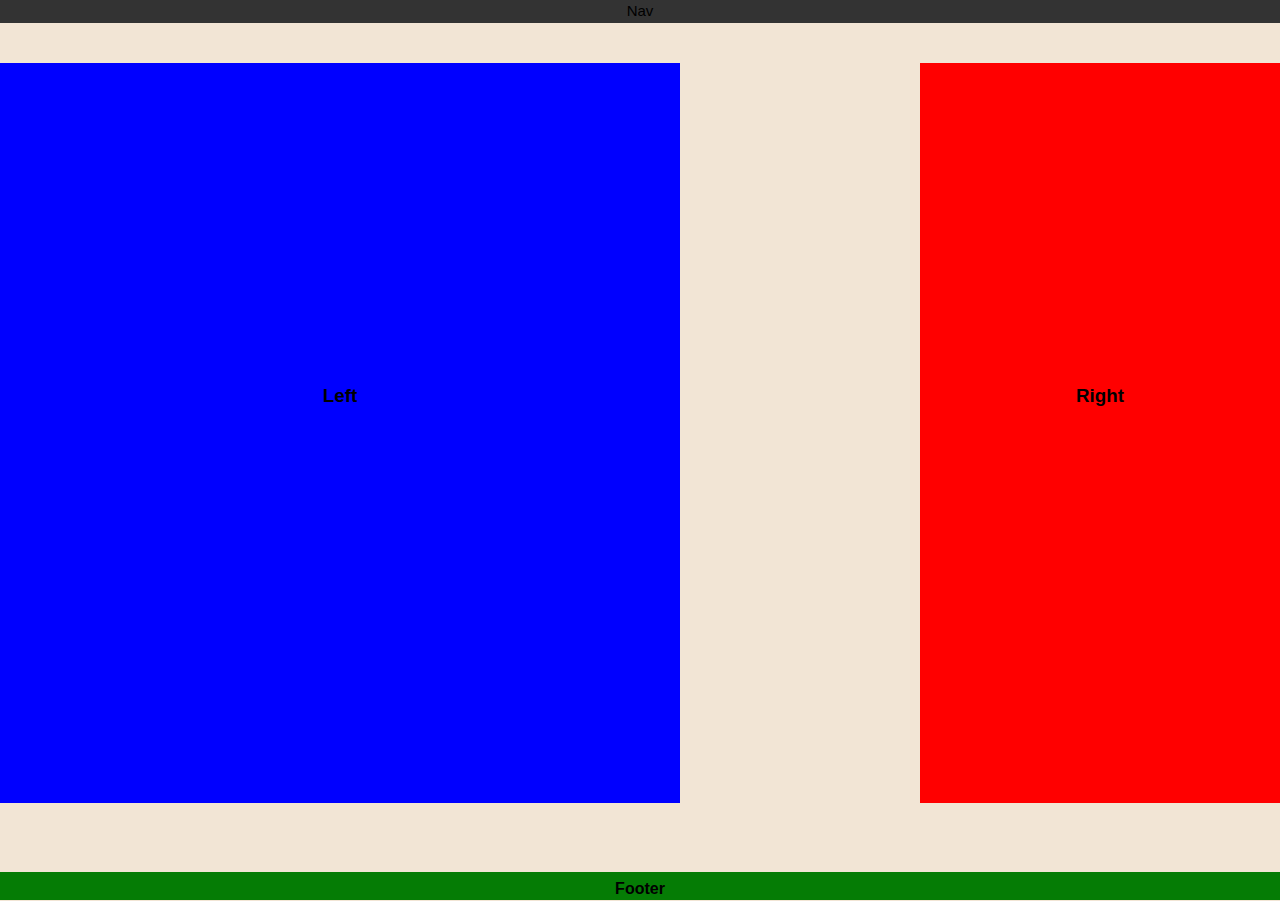
==== CSS_Assessment/index.html @ 24acd25a "Add files via upload" ====
<!DOCTYPE html>
<html lang="en">

<head>
  <meta charset="UTF-8">
  <meta name="viewport" content="width=device-width, initial-scale=1.0">
  <meta http-equiv="X-UA-Compatible" content="ie=edge">
  <title>Document</title>
  <link rel="stylesheet" href="reset.css">
  <link rel="stylesheet" href="style.css">

</head>

<body>
  <header>  
  <section class="navbar">
    <nav>
    Nav
    </nav>
  </section>
  </header>

  <div class="clearfix">
    <div class="left">
      <h3><br><br><br><br><br><br><br><br><br><br>Left</h3>
    </div>

    <div class="right">
      <h3><br><br><br><br><br><br><br><br><br><br>Right</h3>
    </div>

  </div>

  <footer id="footer">
    Footer
  </footer>

</body>

</html>
---- CSS_Assessment/style.css ----
/*body {
  margin: 0;
  line-height: 1.5;
  text-transform: uppercase;
}
*/
body {
  background-color: #F2E5D5;
  color: black;
  font-family: Arial, Helvetica, sans-serif;
  margin: 0;
  line-height: 1.5;
  
}

section.navbar { 
  margin: 0;
  font-size: 15px;
  color: black;
  text-align: center;
  background: #333;

}
.clearfix::after {
  overflow: auto;
  content: "";
  clear: both;
  display: table;
}

div.left{
  margin-top: 40px;
  padding: 20px;
  text-align: center;
  float: left;
  width: 50%;
  color:black;
  background: blue;
  height: 700px;
}
div.right{
  margin-top: 40px;
  padding: 20px;
  text-align: center;
  float: right;
  width: 25.0%;
  color:black;
  background: red;
  height: 700px;
}

#footer {
  font-weight: bold;
  padding: 5px 0 15px 0;
  clear: both;
  text-align: center;
  background: rgb(5, 124, 5);
  position: absolute;
  bottom: 0;
  width: 100%;
  height: 0.5rem;       
}
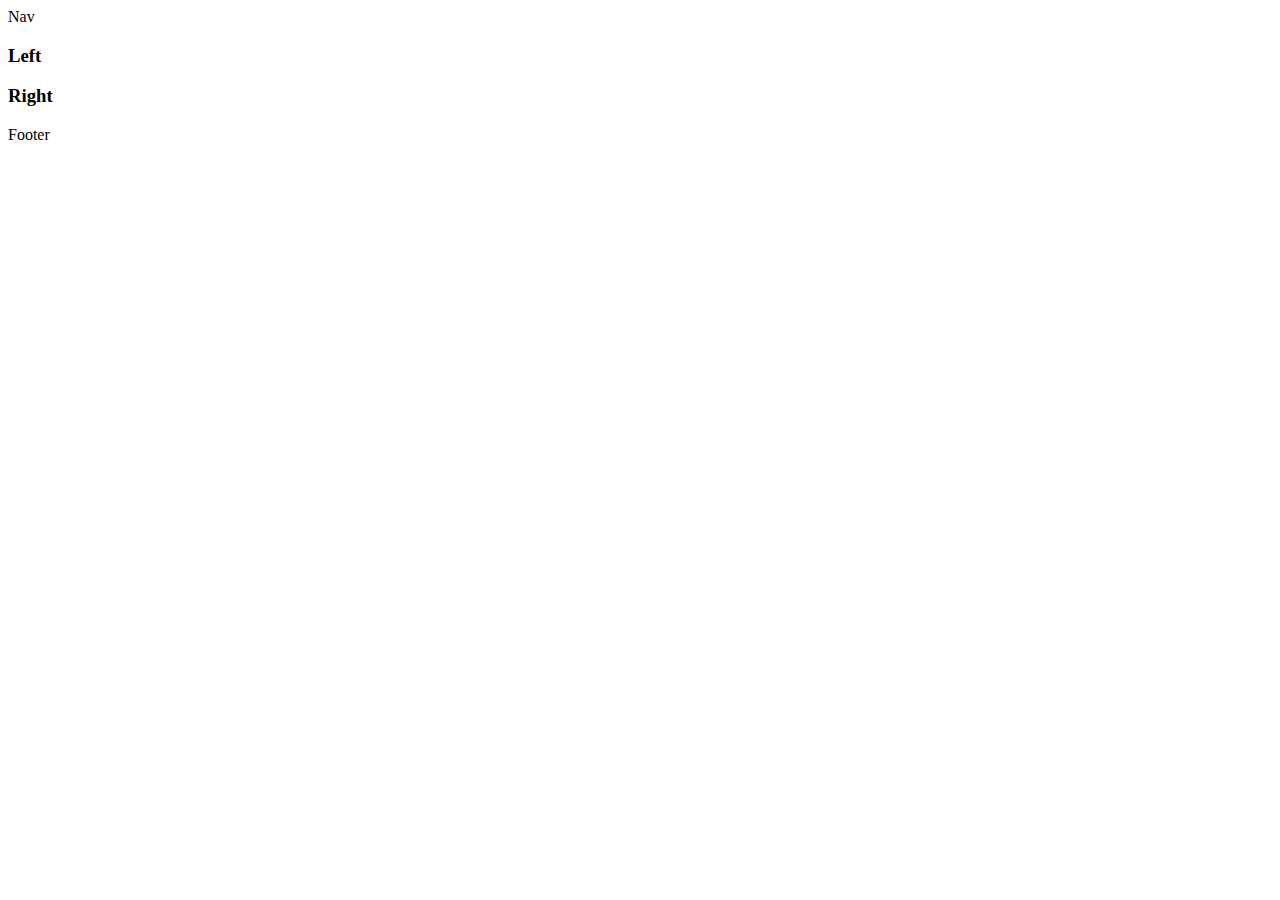
==== commit 7b2cfcd6: "Add files via upload" ====
--- a/CSS_Assessment/index.html
+++ b/CSS_Assessment/index.html
@@ -22,11 +22,11 @@
 
   <div class="clearfix">
     <div class="left">
-      <h3><br><br><br><br><br><br><br><br><br><br>Left</h3>
+      <h3 id="lefty">Left</h3>
     </div>
 
     <div class="right">
-      <h3><br><br><br><br><br><br><br><br><br><br>Right</h3>
+      <h3 id="righty">Right</h3>
     </div>
 
   </div>
